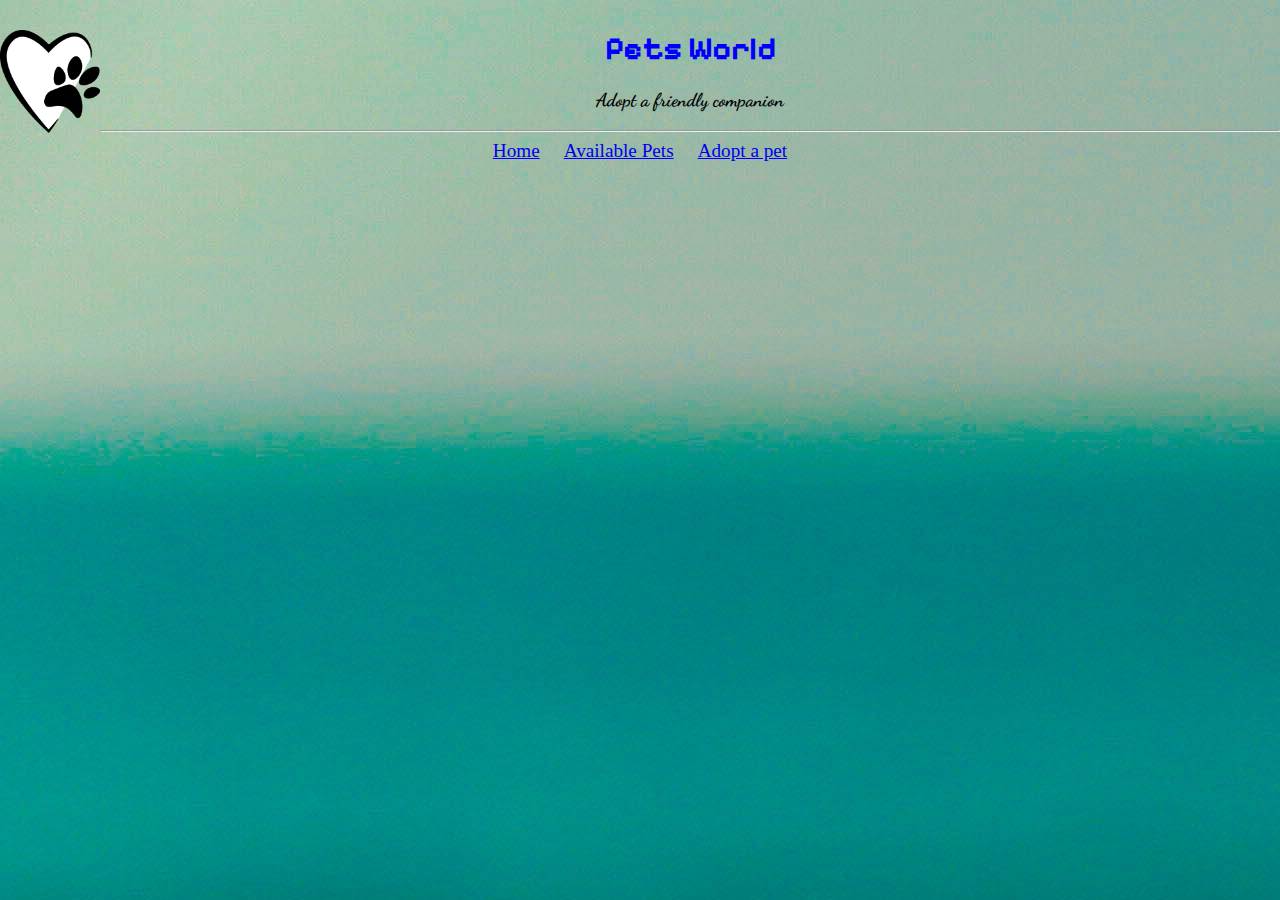
==== pages/adopt.html @ ec6df322 "added files" ====
<!DOCTYPE html>
<html lang="en">

<head>
    <meta charset="UTF-8">
    <meta name="viewport" content="width=device-width, initial-scale=1.0">
    <link rel="stylesheet" href="../styles/styles.css">
    <link href="https://cdn.jsdelivr.net/npm/bootstrap@5.3.2/dist/css/bootstrap.min.css" rel="stylesheet"
        integrity="sha384-T3c6CoIi6uLrA9TneNEoa7RxnatzjcDSCmG1MXxSR1GAsXEV/Dwwykc2MPK8M2HN" crossorigin="anonymous">
    <link rel="preconnect" href="https://fonts.googleapis.com">
    <link rel="preconnect" href="https://fonts.gstatic.com" crossorigin>
    <link
        href="https://fonts.googleapis.com/css2?family=Pixelify+Sans&family=Playpen+Sans:wght@600&family=Sofia+Sans+Condensed:ital,wght@1,800&display=swap"
        rel="stylesheet">
    <link rel="preconnect" href="https://fonts.googleapis.com">
    <link rel="preconnect" href="https://fonts.gstatic.com" crossorigin>
    <link
        href="https://fonts.googleapis.com/css2?family=Dancing+Script:wght@600;700&family=Pixelify+Sans&family=Playpen+Sans:wght@600&family=Sofia+Sans+Condensed:ital,wght@1,800&display=swap"
        rel="stylesheet">
    <title>Document</title>
</head>

<body>
    <script src="https://cdn.jsdelivr.net/npm/bootstrap@5.3.2/dist/js/bootstrap.bundle.min.js"
        integrity="sha384-C6RzsynM9kWDrMNeT87bh95OGNyZPhcTNXj1NW7RuBCsyN/o0jlpcV8Qyq46cDfL"
        crossorigin="anonymous"></script>

    <div class="container-fluid">

        <img class="mainLogo" src="../images/logo.png" alt="logo" width="100px">
        <div class="headers">
            <h1 class="mainHeader">Pets World</h1>
            <h3 class="subHeader">Adopt a friendly companion</h3>
            <hr>
        </div>
        <div class="navBar">
            <a href="./index.html">Home</a>
            <a href="./available.html">Available Pets</a>
            <a href="./adopt.html">Adopt a pet</a>
        </div>

    </div>
</body>

</html>
---- styles/styles.css ----
body{
    background-image: url('../images/background.jpg');
text-align: center;
margin:0 auto;

}
.mainLogo{
    width: 100px auto;
    float: left;
}
.container-fluid{
    text-align: center;

}
.headers{
    margin-top: 30px;
}
.mainHeader{
    color:blue;
    font-family: 'Pixelify Sans', sans-serif;

}
.subHeader{
    font-weight: bold;
    font-family: 'Dancing Script', cursive;

}
hr{
    color: 10px blue dotted;
}
.navBar>a{
    padding:10px;
    font-size: larger;
}
.navBar{
    margin-bottom: 20px;
}
#listMain>ol li{
    float: left;
    text-align: left;
}
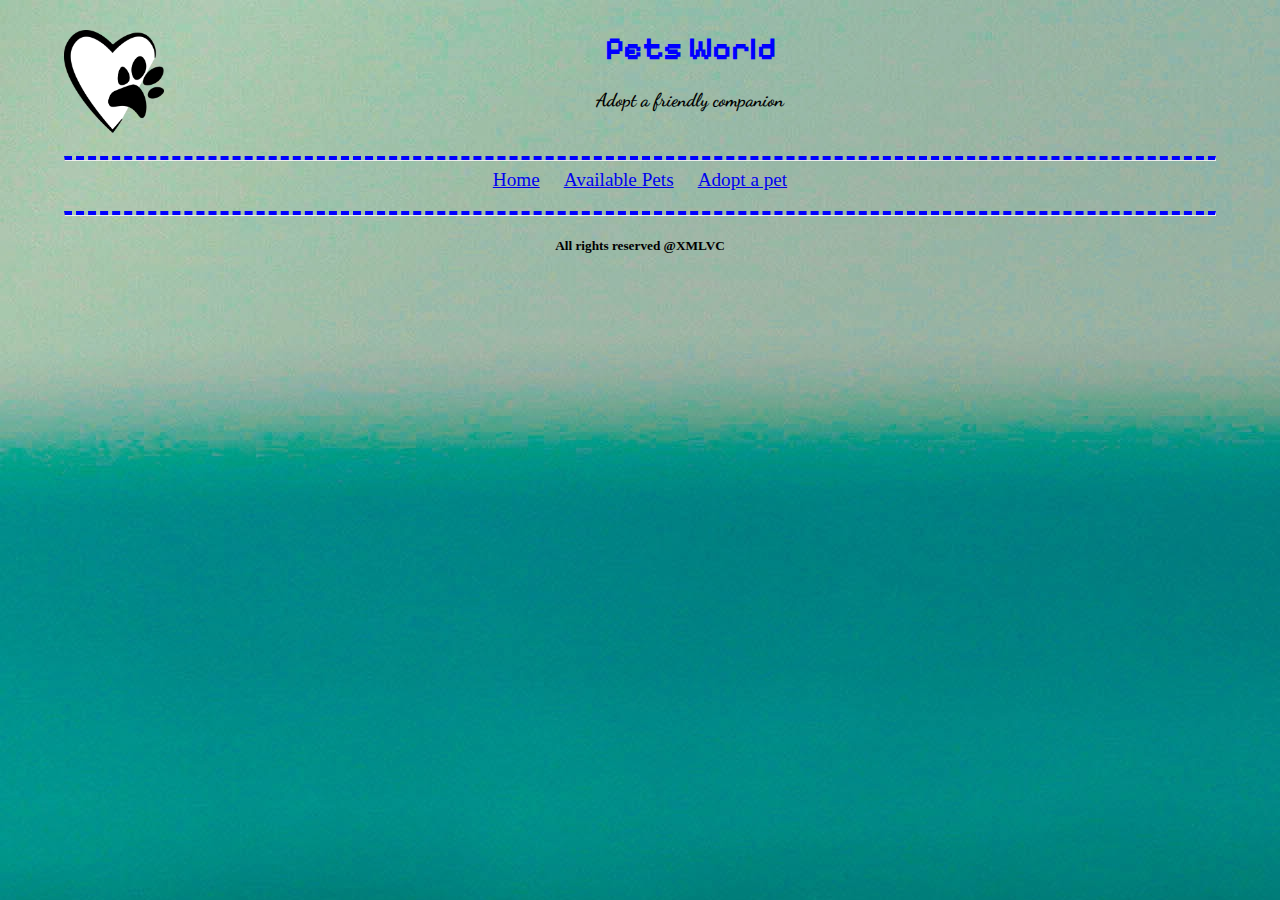
==== commit 4ee9a6b2: "Completed index and available pets" ====
--- a/pages/adopt.html
+++ b/pages/adopt.html
@@ -4,19 +4,19 @@
 <head>
     <meta charset="UTF-8">
     <meta name="viewport" content="width=device-width, initial-scale=1.0">
-    <link rel="stylesheet" href="../styles/styles.css">
     <link href="https://cdn.jsdelivr.net/npm/bootstrap@5.3.2/dist/css/bootstrap.min.css" rel="stylesheet"
-        integrity="sha384-T3c6CoIi6uLrA9TneNEoa7RxnatzjcDSCmG1MXxSR1GAsXEV/Dwwykc2MPK8M2HN" crossorigin="anonymous">
+    integrity="sha384-T3c6CoIi6uLrA9TneNEoa7RxnatzjcDSCmG1MXxSR1GAsXEV/Dwwykc2MPK8M2HN" crossorigin="anonymous">
     <link rel="preconnect" href="https://fonts.googleapis.com">
     <link rel="preconnect" href="https://fonts.gstatic.com" crossorigin>
     <link
-        href="https://fonts.googleapis.com/css2?family=Pixelify+Sans&family=Playpen+Sans:wght@600&family=Sofia+Sans+Condensed:ital,wght@1,800&display=swap"
-        rel="stylesheet">
+    href="https://fonts.googleapis.com/css2?family=Pixelify+Sans&family=Playpen+Sans:wght@600&family=Sofia+Sans+Condensed:ital,wght@1,800&display=swap"
+    rel="stylesheet">
     <link rel="preconnect" href="https://fonts.googleapis.com">
     <link rel="preconnect" href="https://fonts.gstatic.com" crossorigin>
     <link
-        href="https://fonts.googleapis.com/css2?family=Dancing+Script:wght@600;700&family=Pixelify+Sans&family=Playpen+Sans:wght@600&family=Sofia+Sans+Condensed:ital,wght@1,800&display=swap"
-        rel="stylesheet">
+    href="https://fonts.googleapis.com/css2?family=Dancing+Script:wght@600;700&family=Pixelify+Sans&family=Playpen+Sans:wght@600&family=Sofia+Sans+Condensed:ital,wght@1,800&display=swap"
+    rel="stylesheet">
+    <link rel="stylesheet" href="../styles/styles.css">
     <title>Document</title>
 </head>
 
@@ -31,14 +31,18 @@
         <div class="headers">
             <h1 class="mainHeader">Pets World</h1>
             <h3 class="subHeader">Adopt a friendly companion</h3>
-            <hr>
+            <br>
+            <hr class="dottedLine">
         </div>
         <div class="navBar">
             <a href="./index.html">Home</a>
             <a href="./available.html">Available Pets</a>
             <a href="./adopt.html">Adopt a pet</a>
         </div>
-
+        <hr class="dottedLine">
+        <footer>
+            <h5>All rights reserved @XMLVC</h5>
+        </footer>
     </div>
 </body>
 
--- a/styles/styles.css
+++ b/styles/styles.css
@@ -8,8 +8,11 @@
     width: 100px auto;
     float: left;
 }
+
 .container-fluid{
     text-align: center;
+    width:90%;
+    margin: auto;
 
 }
 .headers{
@@ -36,6 +39,43 @@
     margin-bottom: 20px;
 }
 #listMain>ol li{
-    float: left;
+    
     text-align: left;
-}+    font-weight:bold;
+  
+}
+#listMain{
+    width: 90%;
+    margin: auto;
+    
+}
+
+.tableInfo{
+    border: 2px solid black;
+    padding: 3px;
+    text-align: center;
+    margin: auto;
+}
+ .tableInfo td,tr>th{
+    border:2px solid black;
+    padding:3px;
+    
+    
+}
+h5{
+    font-weight: bold;
+}
+
+ hr,.dottedLine{
+    border-top: 4px dashed blue;
+ }
+ .col-sm img{
+    width: 70%;
+ }
+ .adoptExpand:hover{
+    transform:scale(0.9);
+    transition: ease-out;
+ }
+    
+
+
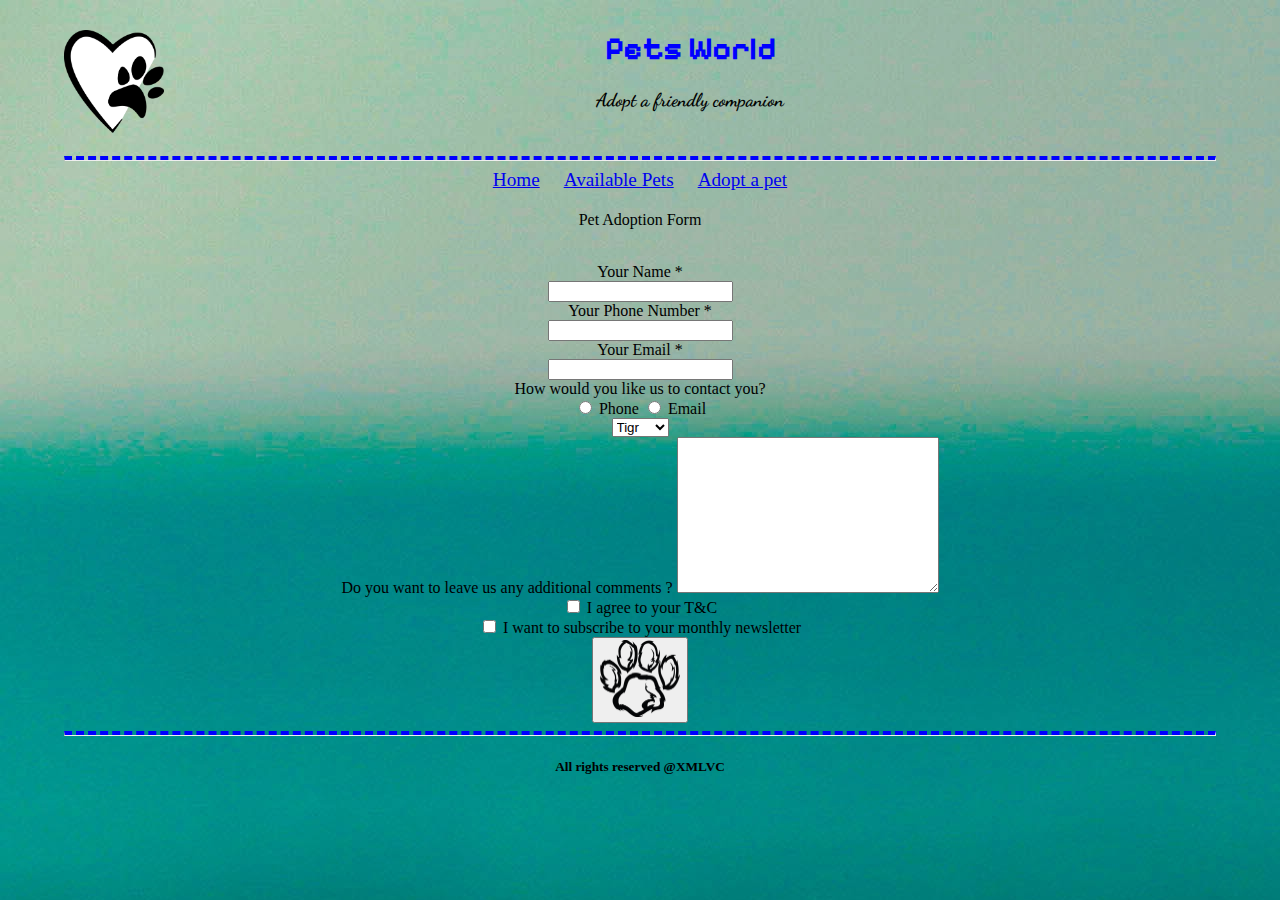
==== commit 50eee7bb: "Finished Product But needs Comments" ====
--- a/pages/adopt.html
+++ b/pages/adopt.html
@@ -5,19 +5,19 @@
     <meta charset="UTF-8">
     <meta name="viewport" content="width=device-width, initial-scale=1.0">
     <link href="https://cdn.jsdelivr.net/npm/bootstrap@5.3.2/dist/css/bootstrap.min.css" rel="stylesheet"
-    integrity="sha384-T3c6CoIi6uLrA9TneNEoa7RxnatzjcDSCmG1MXxSR1GAsXEV/Dwwykc2MPK8M2HN" crossorigin="anonymous">
+        integrity="sha384-T3c6CoIi6uLrA9TneNEoa7RxnatzjcDSCmG1MXxSR1GAsXEV/Dwwykc2MPK8M2HN" crossorigin="anonymous">
     <link rel="preconnect" href="https://fonts.googleapis.com">
     <link rel="preconnect" href="https://fonts.gstatic.com" crossorigin>
     <link
-    href="https://fonts.googleapis.com/css2?family=Pixelify+Sans&family=Playpen+Sans:wght@600&family=Sofia+Sans+Condensed:ital,wght@1,800&display=swap"
-    rel="stylesheet">
+        href="https://fonts.googleapis.com/css2?family=Pixelify+Sans&family=Playpen+Sans:wght@600&family=Sofia+Sans+Condensed:ital,wght@1,800&display=swap"
+        rel="stylesheet">
     <link rel="preconnect" href="https://fonts.googleapis.com">
     <link rel="preconnect" href="https://fonts.gstatic.com" crossorigin>
     <link
-    href="https://fonts.googleapis.com/css2?family=Dancing+Script:wght@600;700&family=Pixelify+Sans&family=Playpen+Sans:wght@600&family=Sofia+Sans+Condensed:ital,wght@1,800&display=swap"
-    rel="stylesheet">
+        href="https://fonts.googleapis.com/css2?family=Dancing+Script:wght@600;700&family=Pixelify+Sans&family=Playpen+Sans:wght@600&family=Sofia+Sans+Condensed:ital,wght@1,800&display=swap"
+        rel="stylesheet">
     <link rel="stylesheet" href="../styles/styles.css">
-    <title>Document</title>
+    <title>Adoption Form</title>
 </head>
 
 <body>
@@ -39,6 +39,39 @@
             <a href="./available.html">Available Pets</a>
             <a href="./adopt.html">Adopt a pet</a>
         </div>
+        <form action="submit">
+
+
+            <p>Pet Adoption Form </p>
+            <br>
+            <label for="">Your Name *</label><br>
+            <input type="text" minlength="3" maxlength="20"><br>
+            <label for="">Your Phone Number *</label><br>
+            <input type="text" minlength="10" maxlength="10"><br>
+            <label for="">Your Email *</label><br>
+            <input type="text"><br>
+            <label for="">How would you like us to contact you?</label><br>
+            <input type="radio" name="preferredContact">
+            <label for="">Phone</label>
+
+            <input type="radio" name="preferredContact">
+            <label for="">Email</label><br>
+
+            <select name="choosePet" id="">
+                <option value="">Tigr</option>
+                <option value="">Fluffy</option>
+                <option value="">Micky</option>
+                <option value="">Ringo</option>
+            </select>
+            <br>
+            <label for="">Do you want to leave us any additional comments ?</label>
+            <textarea name="" id="" cols="30" rows="10"></textarea><br>
+            <input type="checkbox">
+            <label for="">I agree to your T&C</label><br>
+            <input type="checkbox">
+            <label for="">I want to subscribe to your monthly newsletter</label><br>
+<button type="submit"><img class="submitButton" src="../images/paw.png"alt=""></button>
+        </form>
         <hr class="dottedLine">
         <footer>
             <h5>All rights reserved @XMLVC</h5>
--- a/styles/styles.css
+++ b/styles/styles.css
@@ -56,7 +56,7 @@
     text-align: center;
     margin: auto;
 }
- .tableInfo td,tr>th{
+ .tableInfo td,tr th{
     border:2px solid black;
     padding:3px;
     
@@ -74,8 +74,16 @@
  }
  .adoptExpand:hover{
     transform:scale(0.9);
-    transition: ease-out;
+    transition: ease-in-out;
  }
     
+.adoptionForm th{
+    border: none;
+}
+.adoptionForm{
+    text-align: center;
+}
+button>.submitButton{
+    width: 80px;
+}
 
-
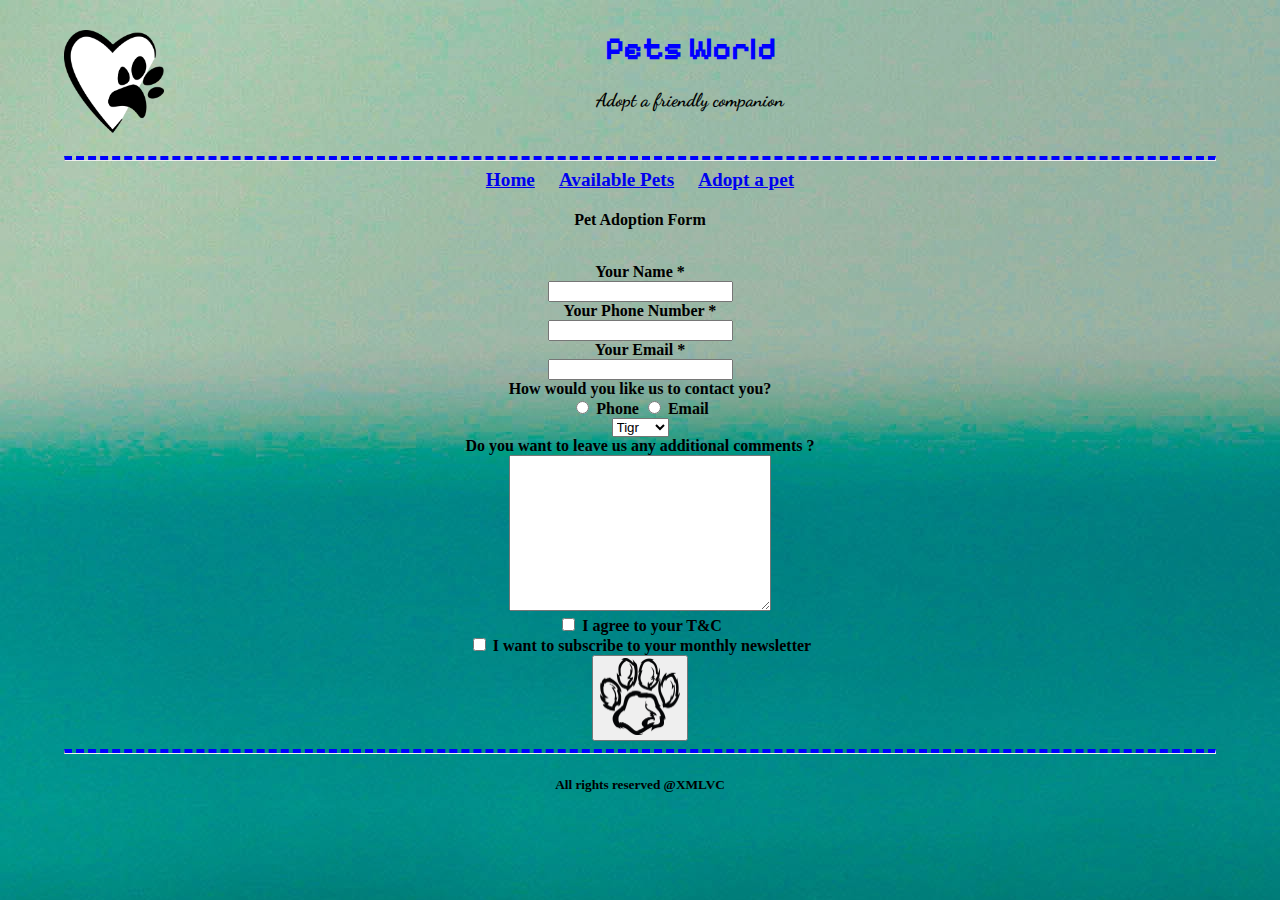
==== commit 2ea3b261: "Final touches" ====
--- a/pages/adopt.html
+++ b/pages/adopt.html
@@ -64,7 +64,7 @@
                 <option value="">Ringo</option>
             </select>
             <br>
-            <label for="">Do you want to leave us any additional comments ?</label>
+            <label for="">Do you want to leave us any additional comments ?</label><br>
             <textarea name="" id="" cols="30" rows="10"></textarea><br>
             <input type="checkbox">
             <label for="">I agree to your T&C</label><br>
--- a/styles/styles.css
+++ b/styles/styles.css
@@ -2,6 +2,7 @@
     background-image: url('../images/background.jpg');
 text-align: center;
 margin:0 auto;
+font-weight: bold;
 
 }
 .mainLogo{
@@ -71,6 +72,7 @@
  }
  .col-sm img{
     width: 70%;
+    height:350px;
  }
  .adoptExpand:hover{
     transform:scale(0.9);
